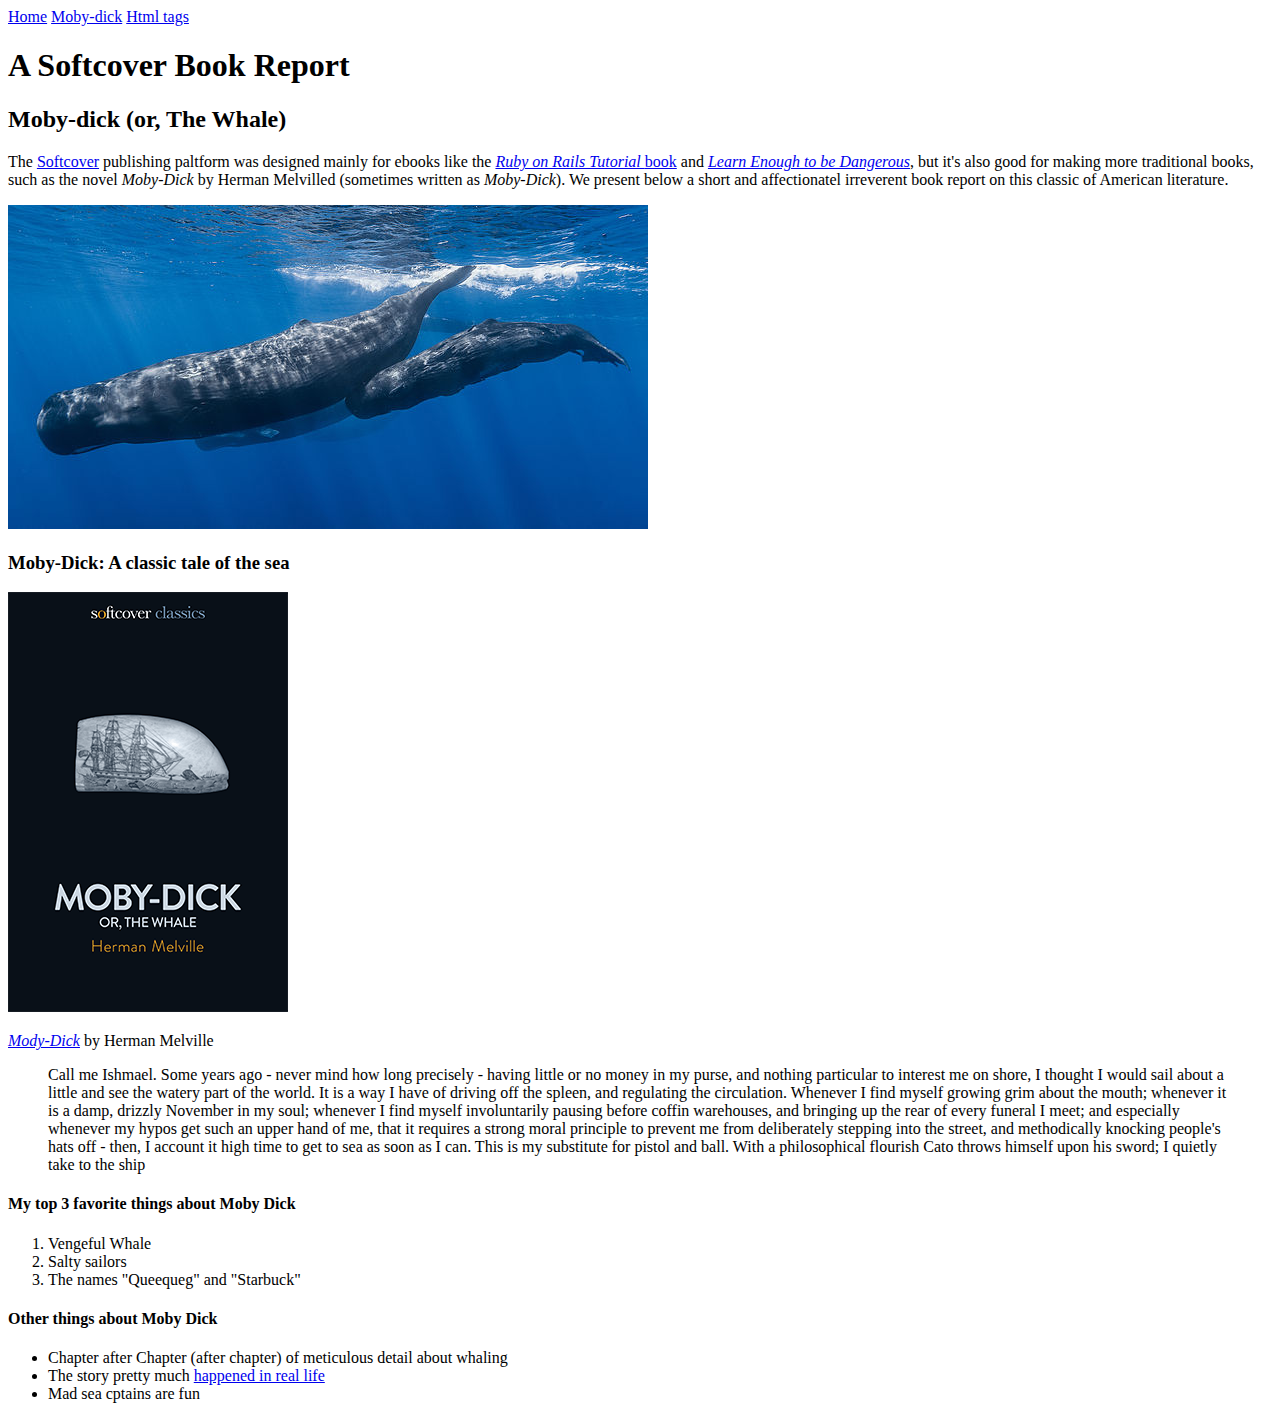
==== moby_dick.html @ abe2ddfa "Added a moby dick page and menu" ====
<!DOCTYPE html>
<html lang="en">
<head>
    <title>Moby Dick</title>
    <meta charset="UTF-8">
    <meta http-equiv="X-UA-Compatible" content="IE=edge">
    <meta name="viewport" content="width=device-width, initial-scale=1.0">
</head>
<body>
    <!-- much here to be styled, will do so in last section -->

    <div>
        <a href="index.html">Home</a>
        <a href="moby_dick.html">Moby-dick</a>
        <a href="tags.html">Html tags</a>
    </div>

    <header>
        <h1>A Softcover Book Report</h1>
        <h2>Moby-dick (or, The Whale)</h2>
    </header>

    <div>
        <p>
            The <a href="http://www.softcover.io/">Softcover</a> publishing paltform was designed mainly for ebooks like the
            <a href="http://railstutorial.org/book"><em>Ruby on Rails Tutorial </em>book</a> and <a href="http://learnenough.com/htmls"><em>Learn Enough to be Dangerous</em></a>, but it's also good for making more traditional books, such as the novel <em>Moby-Dick</em> by Herman Melvilled (sometimes written as <em>Moby-Dick</em>). We present below a short and affectionatel irreverent book report on this classic of American literature.
         </p>
    </div>

        <a href="https://commons.wikimedia.org/wiki/File:Sperm_whale_pod.jpg">
    <img src="./images/sperm_whales.jpg" alt="image of sperm whales">
        </a>
    <div>
        <h3>Moby-Dick: A classic tale of the sea</h3>

        <a href="https://www.softcover.io/read/6070fb03/moby-dick" target="_blank">
            <img src="images/moby_dick.png" alt="Moby Dick">
        </a>

        <p>
            <a href="https://www.softcover.io/read/6070fb03/moby-dick" target="_blank">
                <em>Mody-Dick</em></a>
            by Herman Melville
        </p>

        <blockquote>
            <p>
                <span>Call me Ishmael.</span> Some years ago - never mind how long precisely - having little or no money in my purse, and nothing particular to interest me on shore, I thought I would sail about a little and see the watery part of the world. It is a way I have of driving off the spleen, and regulating the circulation. Whenever I find myself growing grim about the mouth; whenever it is a damp, drizzly November in my soul; whenever I find myself involuntarily pausing before coffin warehouses, and bringing up the rear of every funeral I meet; and especially whenever my hypos get such an upper hand of me, that it requires a strong moral principle to prevent me from deliberately stepping into the street, and methodically knocking people's hats off - then, I account it high time to get to sea as soon as I can. This is my substitute for pistol and ball. With a philosophical flourish Cato throws himself upon his sword; I quietly take to the ship
            </p>
        </blockquote>

        <h4>My top 3 favorite things about Moby Dick</h4>

        <ol>
            <li>Vengeful Whale</li>
            <li>Salty sailors</li>
            <li>The names "Queequeg" and "Starbuck"</li>
        </ol>

        <h4>Other things about Moby Dick</h4>
        <ul>
            <li>Chapter after Chapter (after chapter) of meticulous detail about whaling</li>
            <li>The story pretty much <a href="https://www.smithsonianmag.com/history/the-true-life-horror-that-inspired-moby-dick-17576/" target="_blank">happened in real life</a></li>
            <li>Mad sea cptains are fun</li>
        </ul>
    </div>
</body>
</html>
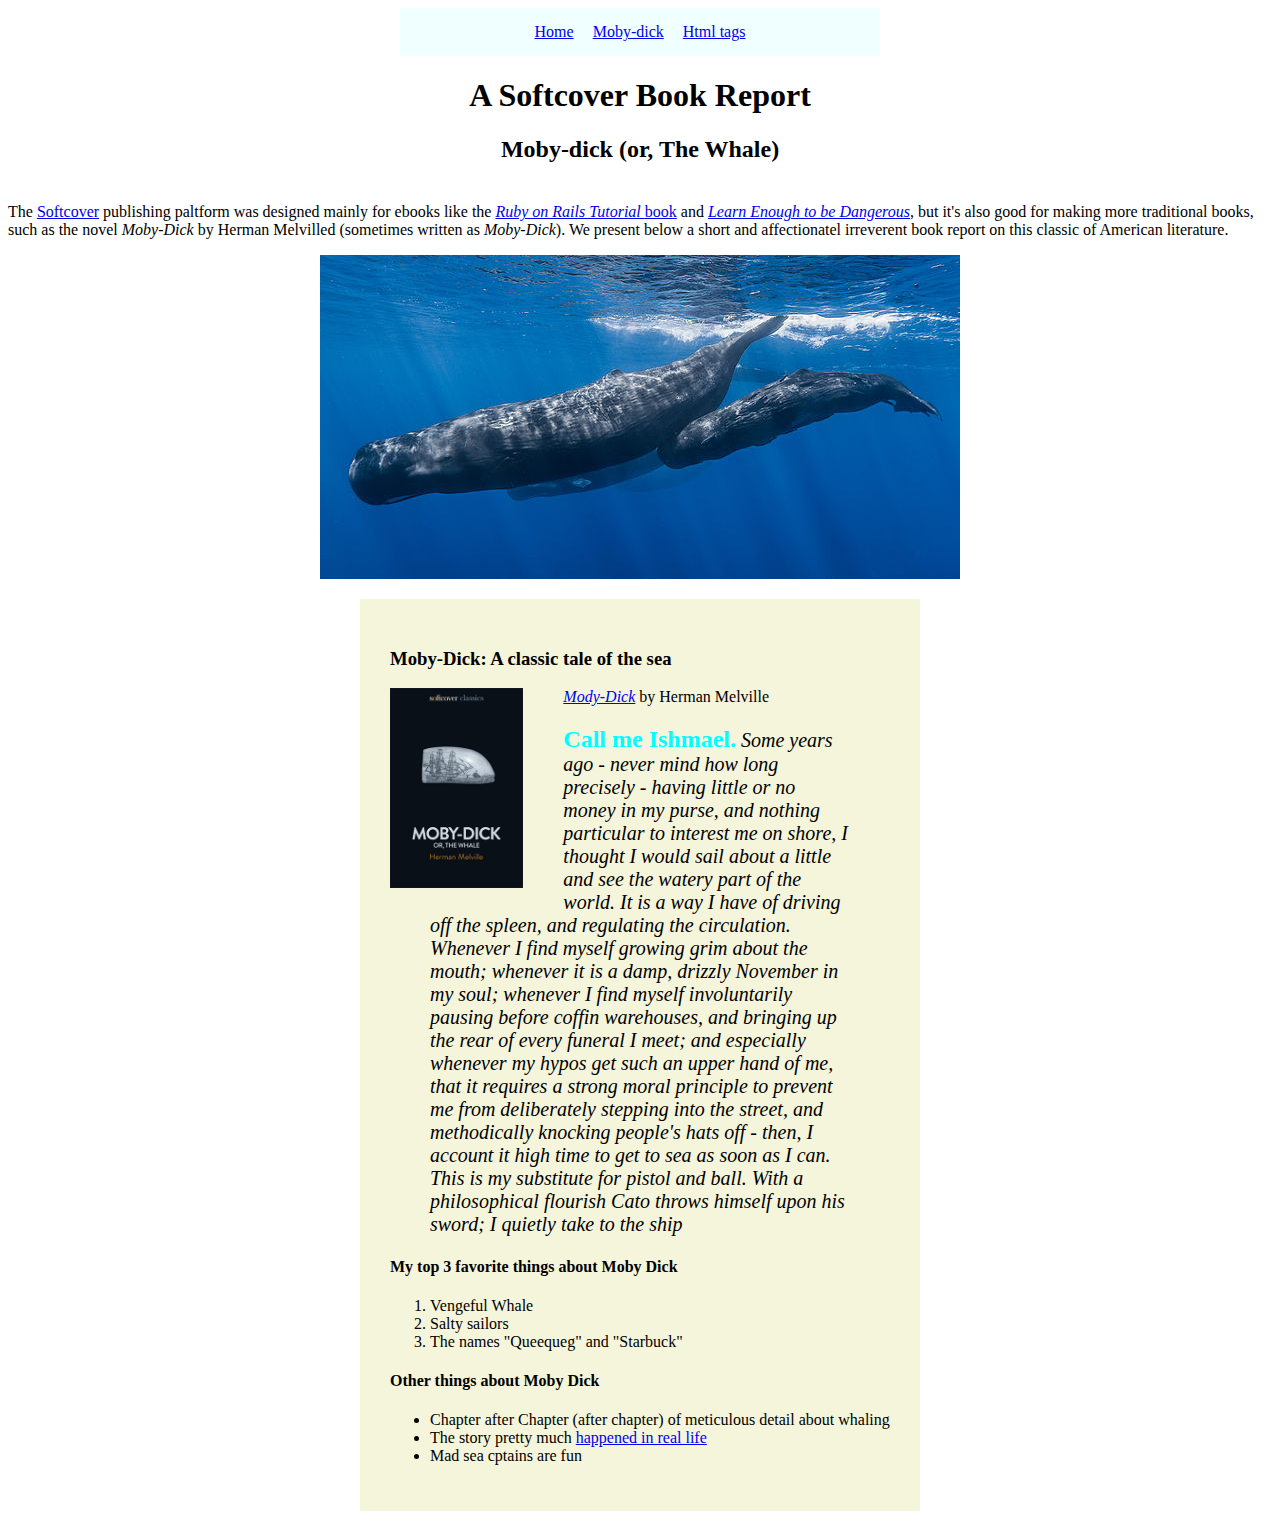
==== commit eff28ea5: "Added initial CSS" ====
--- a/moby_dick.html
+++ b/moby_dick.html
@@ -7,17 +7,17 @@
     <meta name="viewport" content="width=device-width, initial-scale=1.0">
 </head>
 <body>
-    <!-- much here to be styled, will do so in last section -->
+    
 
-    <div>
-        <a href="index.html">Home</a>
-        <a href="moby_dick.html">Moby-dick</a>
+    <div style="text-align: center; width: 450px;margin: 0 auto;padding: 15px; background-color:azure">
+        <a href="index.html" style="margin-right: 15px;">Home</a>
+        <a href="moby_dick.html" style="margin-right: 15px;">Moby-dick</a>
         <a href="tags.html">Html tags</a>
     </div>
 
-    <header>
-        <h1>A Softcover Book Report</h1>
-        <h2>Moby-dick (or, The Whale)</h2>
+    <header style="text-align: center; margin:0 0 40px 0;">
+        <h1 >A Softcover Book Report</h1>
+        <h2 >Moby-dick (or, The Whale)</h2>
     </header>
 
     <div>
@@ -28,13 +28,13 @@
     </div>
 
         <a href="https://commons.wikimedia.org/wiki/File:Sperm_whale_pod.jpg">
-    <img src="./images/sperm_whales.jpg" alt="image of sperm whales">
+    <img src="./images/sperm_whales.jpg" alt="image of sperm whales" style="margin: 0 auto; display: block;">
         </a>
-    <div>
+    <div style="width: 500px; padding: 30px; background-color:beige; margin: 20px auto;">
         <h3>Moby-Dick: A classic tale of the sea</h3>
 
         <a href="https://www.softcover.io/read/6070fb03/moby-dick" target="_blank">
-            <img src="images/moby_dick.png" alt="Moby Dick">
+            <img src="images/moby_dick.png" alt="Moby Dick" height="200px" style="float: left; margin: 0  40px 20px 0">
         </a>
 
         <p>
@@ -43,9 +43,9 @@
             by Herman Melville
         </p>
 
-        <blockquote>
+        <blockquote style="font-style: italic; font-size: 20px;">
             <p>
-                <span>Call me Ishmael.</span> Some years ago - never mind how long precisely - having little or no money in my purse, and nothing particular to interest me on shore, I thought I would sail about a little and see the watery part of the world. It is a way I have of driving off the spleen, and regulating the circulation. Whenever I find myself growing grim about the mouth; whenever it is a damp, drizzly November in my soul; whenever I find myself involuntarily pausing before coffin warehouses, and bringing up the rear of every funeral I meet; and especially whenever my hypos get such an upper hand of me, that it requires a strong moral principle to prevent me from deliberately stepping into the street, and methodically knocking people's hats off - then, I account it high time to get to sea as soon as I can. This is my substitute for pistol and ball. With a philosophical flourish Cato throws himself upon his sword; I quietly take to the ship
+                <span style="font-style: normal; font-size: 24px; font-weight: bold; color: aqua;">Call me Ishmael.</span> Some years ago - never mind how long precisely - having little or no money in my purse, and nothing particular to interest me on shore, I thought I would sail about a little and see the watery part of the world. It is a way I have of driving off the spleen, and regulating the circulation. Whenever I find myself growing grim about the mouth; whenever it is a damp, drizzly November in my soul; whenever I find myself involuntarily pausing before coffin warehouses, and bringing up the rear of every funeral I meet; and especially whenever my hypos get such an upper hand of me, that it requires a strong moral principle to prevent me from deliberately stepping into the street, and methodically knocking people's hats off - then, I account it high time to get to sea as soon as I can. This is my substitute for pistol and ball. With a philosophical flourish Cato throws himself upon his sword; I quietly take to the ship
             </p>
         </blockquote>
 
